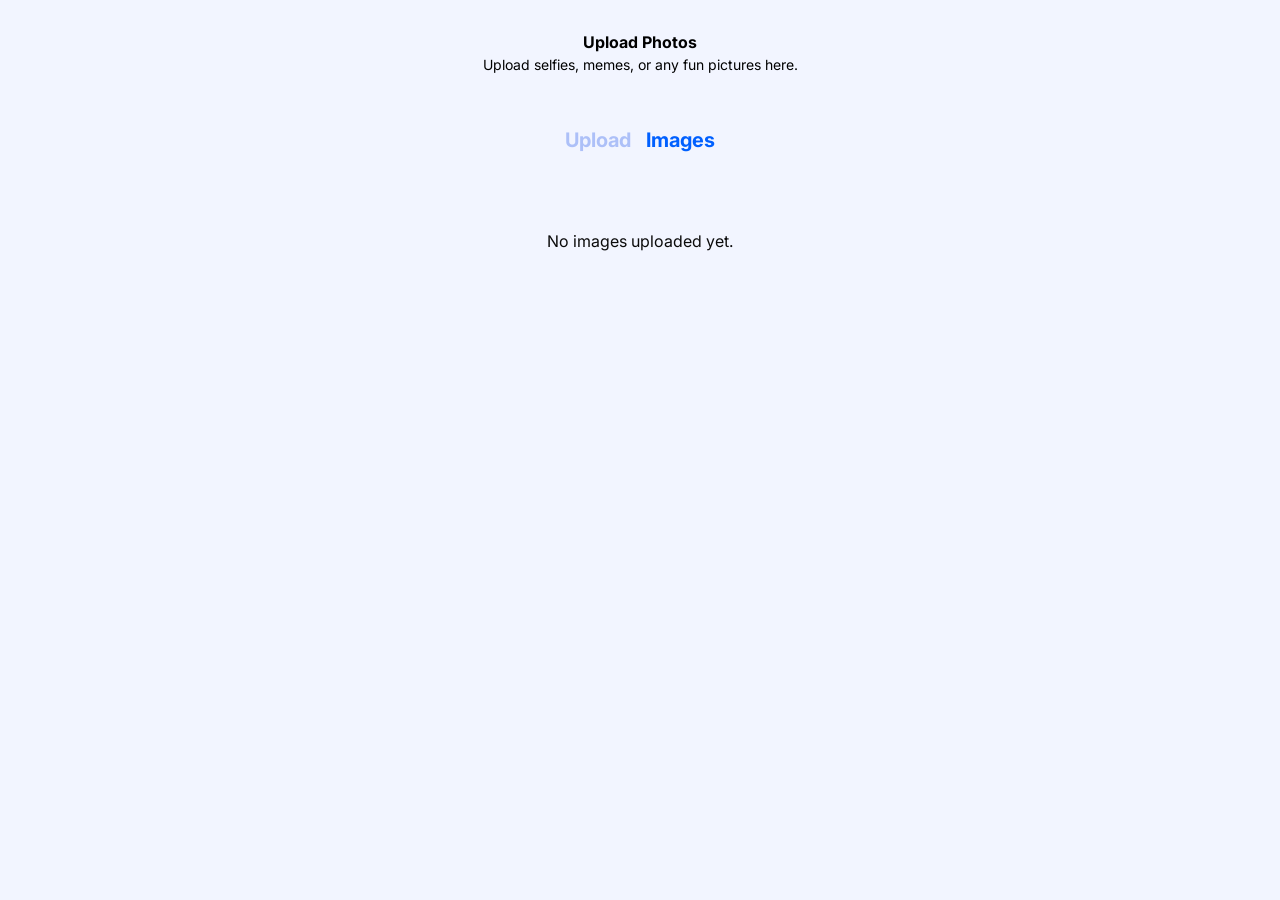
==== static/images.html @ ae1407be "feat: connect static and make basic get responses (/,/images,/upload)" ====
<!DOCTYPE html>
<html lang="en">

<head>
    <meta charset="UTF-8">
    <meta name="viewport" content="width=device-width, initial-scale=1.0">
    <title>SmartUploader</title>
    <link rel="stylesheet" href="image-uploader/css/reset.css">
    <link rel="preconnect" href="https://fonts.googleapis.com">
    <link rel="preconnect" href="https://fonts.gstatic.com" crossorigin>
    <link
        href="https://fonts.googleapis.com/css2?family=Inter:ital,opsz,wght@0,14..32,100..900;1,14..32,100..900&display=swap"
        rel="stylesheet">
    <link rel="stylesheet" href="image-uploader/css/style.css">
</head>

<body>
    <section class="upload__intro">
        <h2 class="upload__title">Upload Photos</h2>
        <p class="upload__description">Upload selfies, memes, or any fun pictures here.</p>
    </section>
    <nav class="upload__tabs">
        <button class="upload__tab" id="upload-tab-btn">Upload</button>
        <button class="upload__tab upload__tab--active" id="images-tab-btn">Images</button>
    </nav>
    <section id="file-list-wrapper">
    </section>
</body>
<script src="image-uploader/js/images.js"></script>

</html>
---- static/image-uploader/css/style.css ----
body {
    background-color: #F2F5FF;
    font-family: "Inter", sans-serif;
    color: rgb(255, 255, 255);
}

/* Header */
.header {
    display: flex;
    flex-direction: column;
    align-items: center;
    padding-top: 30px;
}

.header__title {
    text-align: center;
    font-size: 16px;
    width: 700px;

}

.header__text {
    padding-top: 4px;
    font-size: 14px;
}

/* button */
.header__button {
    display: flex;
    justify-content: center;
    padding-top: 40px;
}

.header__button-btn {
    position: absolute;
    text-transform: uppercase;
    padding: 12px 16px;
    font-size: 12px;
    background-color: rgb(0, 96, 255);
    color: rgb(255, 255, 255);
    width: 160px;
    height: 40px;
    border: none;
    border-radius: 7px;
}

/* hero__img */
.hero {
    display: flex;
    justify-content: center;
    margin-top: 60px;
}

.hero__img {
    display: none;
}

.hero__img.is-visible {
    display: block;
}

.img {
    width: 426px;
    height: 559px;
    object-fit: cover;
}

/* upload */
.upload__intro {
    display: flex;
    flex-direction: column;
    align-items: center;
    padding-top: 30px;
    text-align: center;
    color: black;
}

.upload__title {
    font-size: 16px;
    width: 700px;

}

.upload__description {
    font-size: 14px;
    width: 400px;
}

/* upload-tabs */
.upload__tabs {
    display: flex;
    justify-content: center;
    align-items: center;
    gap: 15px;
    padding-top: 50px;

}

.upload__tab {
    all: unset;
    font-size: 20px;
    font-weight: bold;
    color: rgb(173, 192, 248); /* Неактивный цвет по умолчанию */
}

.upload__tab--active {
    color: rgb(0, 96, 255); /* Активный цвет */
}

.upload__tab:hover {
    color: rgb(105, 141, 250);
}

.upload__tab:hover {
    color: rgb(105, 141, 250);
}

/* upload-form */
.upload__form {
    display: flex;
    flex-direction: column;
    align-items: center;
    padding-top: 50px;
}

.upload__dropzone {
    border: 2px dashed rgb(0, 96, 255);
    border-radius: 12px;
    width: 540px;
    height: 233px;
    text-align: center;
}

.upload__icon {
    display: flex;
    justify-content: center;
    align-items: center;
    padding-top: 33px;
}

.upload__promt {
    padding-top: 24px;
    color: rgb(11, 11, 11);
}

.upload__info {
    padding-top: 12px;
    font-size: 14px;
    color: rgb(173, 192, 248);
}

/* upload-button */
.upload__button {
    padding-top: 30px;
    padding-bottom: 50px;
}

.upload__button-btn {
    display: inline-block;
    text-align: center;
    cursor: pointer;
    color: rgb(255, 255, 255);
    width: 540px;
    height: 40px;
    border-radius: 7px;
    background-color: rgb(0, 96, 255);
    padding-top: 7px;
    border: none;
}

/* upload-current */
.upload__container {
    display: flex;
    flex-direction: column;
    align-items: center;
    margin-bottom: 159px;
}

.upload__group {
    display: flex;
    flex-direction: column;
    width: 540px;
}

.upload__title-current {
    color: black;
    padding-bottom: 10px;
    font-size: 16px;
    text-align: left;
}

/* input + button */
.upload__label {
    display: flex;
    align-items: center;
    justify-content: space-between;
    width: 100%;
    height: 62px;
    border: 1px solid rgb(0, 96, 255);
    border-radius: 12px;
    padding: 0 16px;
    box-sizing: border-box;
    background-color: white;
}

.upload__input {
    flex-grow: 1;
    border: none;
    outline: none;
    font-size: 14px;
    background-color: transparent;
    color: black;

}

.upload__copy {
    width: 60px;
    height: 30px;
    border-radius: 12px;
    border: none;
    background-color: rgb(0, 96, 255);
    color: white;
    font-size: 12px;
    cursor: pointer;
}


/* Container for the entire table */
.file-list-container {
    max-width: 800px;
    margin: 0 auto;
    padding: 20px;
    border-radius: 8px;
    margin-bottom: 292px;
}

/* Common style for a row (both header and list item) */
.file-list-header,
.file-list-item {
    display: flex;
    justify-content: space-between;
    align-items: center;
    padding: 10px 0;
    border-bottom: 1px solid #eef0f5;
}

/* Remove border from the last item */
.file-list-item:last-child {
    border-bottom: none;
}

/* List header */
.file-list-header {
    color: #8a96b1;
    font-size: 14px;
    font-weight: 500;
}

/* Styles for columns */
.file-col {
    display: flex;
    align-items: center;
}

.file-col-name {
    flex-basis: 35%;
}

.file-col-url {
    flex-basis: 50%;
    color: #555;
    font-size: 14px;
}

.file-col-delete {
    flex-basis: 10%;
    justify-content: center;
}

/* File icon */
.file-icon {
    color: #0060ff;
    margin-right: 15px;
    font-size: 20px;
}

.delete-img {
    width: 32px;
    height: 32px;
}

/* File name */
.file-name {
    color: #333;
    font-weight: 500;
    max-width: 200px;
    white-space: nowrap;
    overflow: hidden;
    text-overflow: ellipsis;
}

/* Delete button */
.delete-btn {
    background: transparent;
    /* REMOVE THE BACKGROUND, MAKE IT TRANSPARENT */
    border: none;
    border-radius: 50%;
    cursor: pointer;
    display: flex;
    align-items: center;
    justify-content: center;
    padding: 0;
    transition: opacity 0.2s ease;
    /* Add a smooth transition for hover effect */
}

/* Hover effect */
.delete-btn:hover {
    background: transparent;
    /* REMOVE BACKGROUND ON HOVER */
    opacity: 0.7;
    /* Make the icon semi-transparent for user feedback */
}
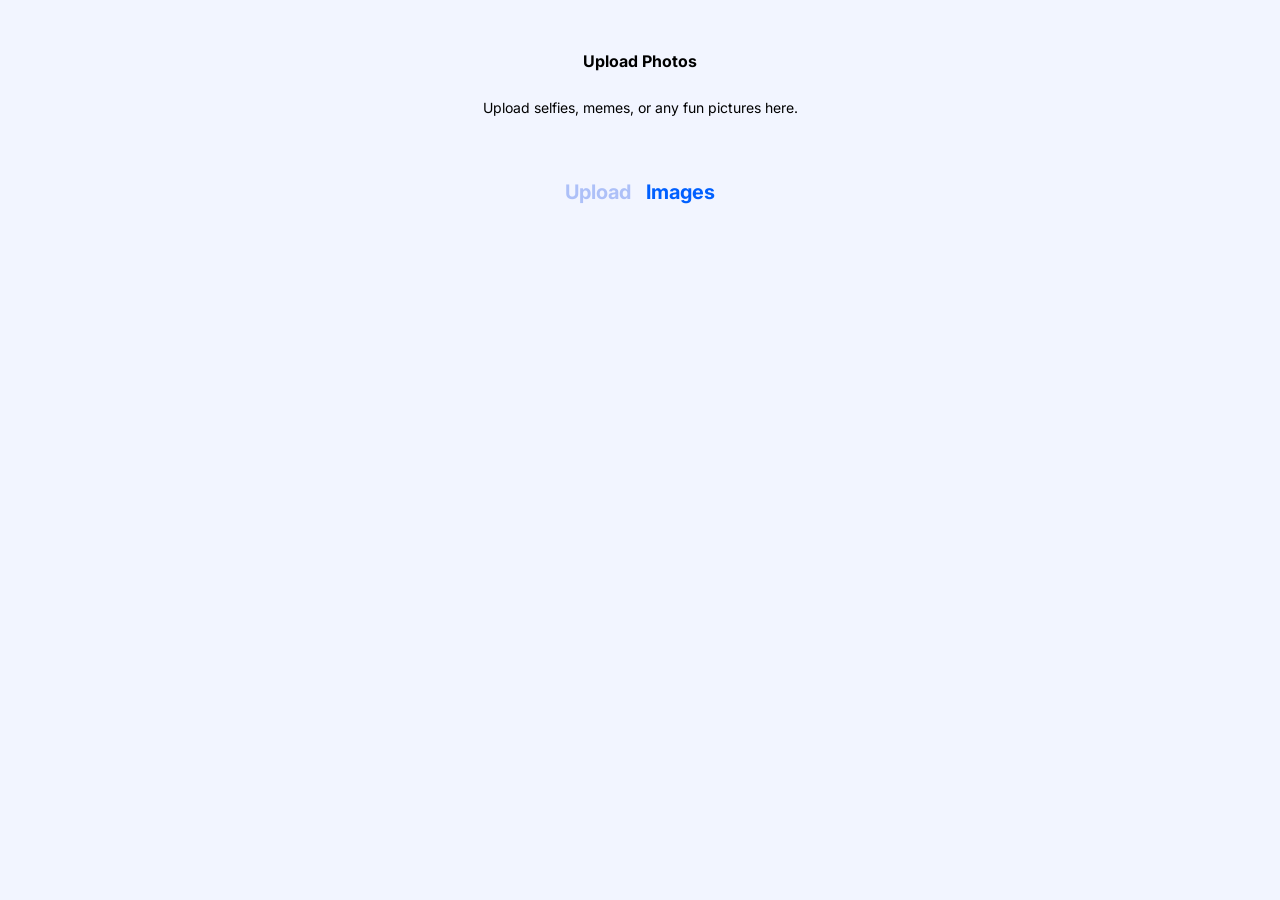
==== commit a5d38e35: "fix: fix nginx.conf" ====
--- a/static/images.html
+++ b/static/images.html
@@ -5,13 +5,13 @@
     <meta charset="UTF-8">
     <meta name="viewport" content="width=device-width, initial-scale=1.0">
     <title>SmartUploader</title>
-    <link rel="stylesheet" href="image-uploader/css/reset.css">
+    <link rel="stylesheet" href="/static/image-uploader/css/reset.css/">
     <link rel="preconnect" href="https://fonts.googleapis.com">
     <link rel="preconnect" href="https://fonts.gstatic.com" crossorigin>
     <link
         href="https://fonts.googleapis.com/css2?family=Inter:ital,opsz,wght@0,14..32,100..900;1,14..32,100..900&display=swap"
         rel="stylesheet">
-    <link rel="stylesheet" href="image-uploader/css/style.css">
+    <link rel="stylesheet" href="/static/image-uploader/css/style.css">
 </head>
 
 <body>
@@ -26,6 +26,6 @@
     <section id="file-list-wrapper">
     </section>
 </body>
-<script src="image-uploader/js/images.js"></script>
+<script src="/static/image-uploader/js/images.js"></script>
 
 </html>
--- a/static/image-uploader/css/style.css
+++ b/static/image-uploader/css/style.css
@@ -261,13 +261,17 @@
     display: flex;
     align-items: center;
 }
-
+.file-col-image {
+    flex-basis: 30%;
+}
+
+}
 .file-col-name {
-    flex-basis: 35%;
+    flex-basis: 30%;
 }
 
 .file-col-url {
-    flex-basis: 50%;
+    flex-basis: 30%;
     color: #555;
     font-size: 14px;
 }
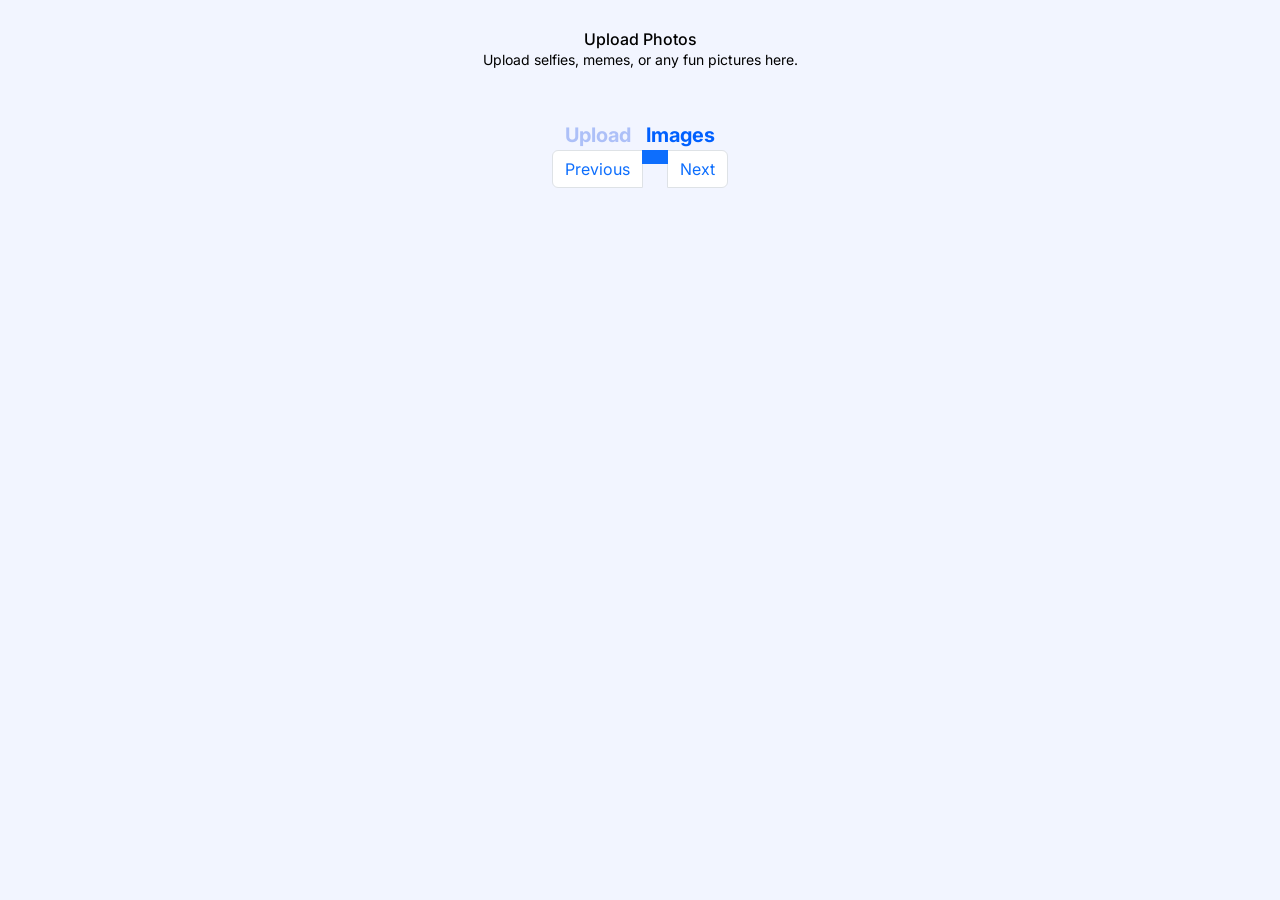
==== commit f9749343: "fix: refactor IHH" ====
--- a/static/images.html
+++ b/static/images.html
@@ -5,13 +5,18 @@
     <meta charset="UTF-8">
     <meta name="viewport" content="width=device-width, initial-scale=1.0">
     <title>SmartUploader</title>
-    <link rel="stylesheet" href="/static/image-uploader/css/reset.css/">
+    <link href="https://cdn.jsdelivr.net/npm/bootstrap@5.3.8/dist/css/bootstrap.min.css"
+          rel="stylesheet"
+          integrity="sha384-sRIl4kxILFvY47J16cr9ZwB07vP4J8+LH7qKQnuqkuIAvNWLzeN8tE5YBujZqJLB"
+          crossorigin="anonymous">
+    <link rel="stylesheet" href="/static/image-uploader/css/reset.css">
     <link rel="preconnect" href="https://fonts.googleapis.com">
     <link rel="preconnect" href="https://fonts.gstatic.com" crossorigin>
     <link
         href="https://fonts.googleapis.com/css2?family=Inter:ital,opsz,wght@0,14..32,100..900;1,14..32,100..900&display=swap"
         rel="stylesheet">
     <link rel="stylesheet" href="/static/image-uploader/css/style.css">
+
 </head>
 
 <body>
@@ -24,8 +29,27 @@
         <button class="upload__tab upload__tab--active" id="images-tab-btn">Images</button>
     </nav>
     <section id="file-list-wrapper">
+
     </section>
+      <nav aria-label="navigation" id="pagination-wrapper">
+        <ul class="pagination justify-content-center">
+            <li class="page-item">
+                <a class="page-link" id="prev-page-btn" href="#"
+                   tabindex="-1">Previous</a>
+            </li>
+            <li class="page-item active"><a class="page-link"
+                                            id="current-page"
+                                            href="#"></a></li>
+            <li class="page-item">
+                <a class="page-link" id="next-page-btn" href="#">Next</a>
+            </li>
+        </ul>
+    </nav>
+
 </body>
+<script src="https://cdn.jsdelivr.net/npm/bootstrap@5.3.8/dist/js/bootstrap.bundle.min.js"
+        integrity="sha384-FKyoEForCGlyvwx9Hj09JcYn3nv7wiPVlz7YYwJrWVcXK/BmnVDxM+D2scQbITxI"
+        crossorigin="anonymous"></script>
 <script src="/static/image-uploader/js/images.js"></script>
 
 </html>
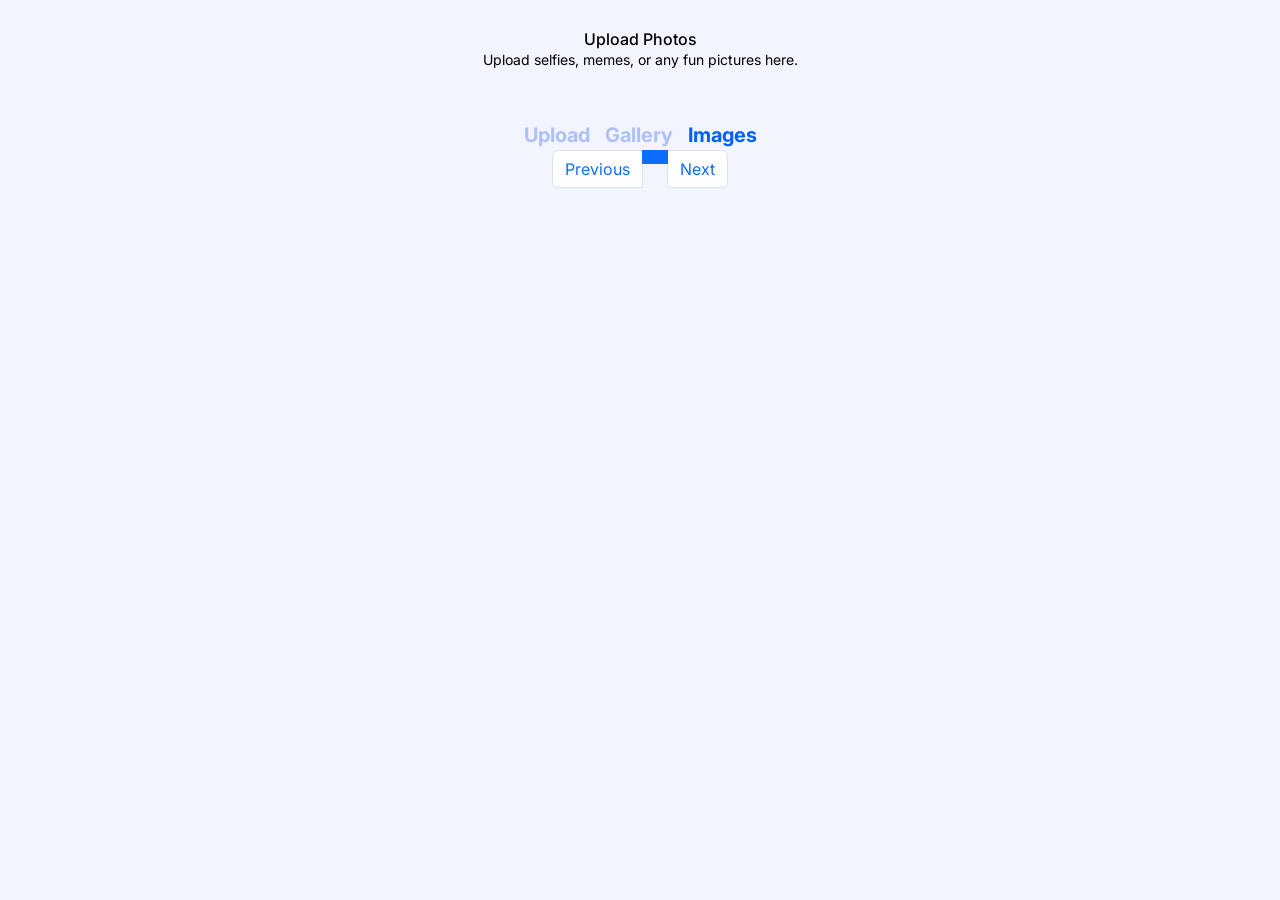
==== commit d21d60e0: "Feat: add gallery, change images on first page our app" ====
--- a/static/images.html
+++ b/static/images.html
@@ -26,6 +26,7 @@
     </section>
     <nav class="upload__tabs">
         <button class="upload__tab" id="upload-tab-btn">Upload</button>
+        <button class="upload__tab" id="gallery-tab-btn">Gallery</button>
         <button class="upload__tab upload__tab--active" id="images-tab-btn">Images</button>
     </nav>
     <section id="file-list-wrapper">
